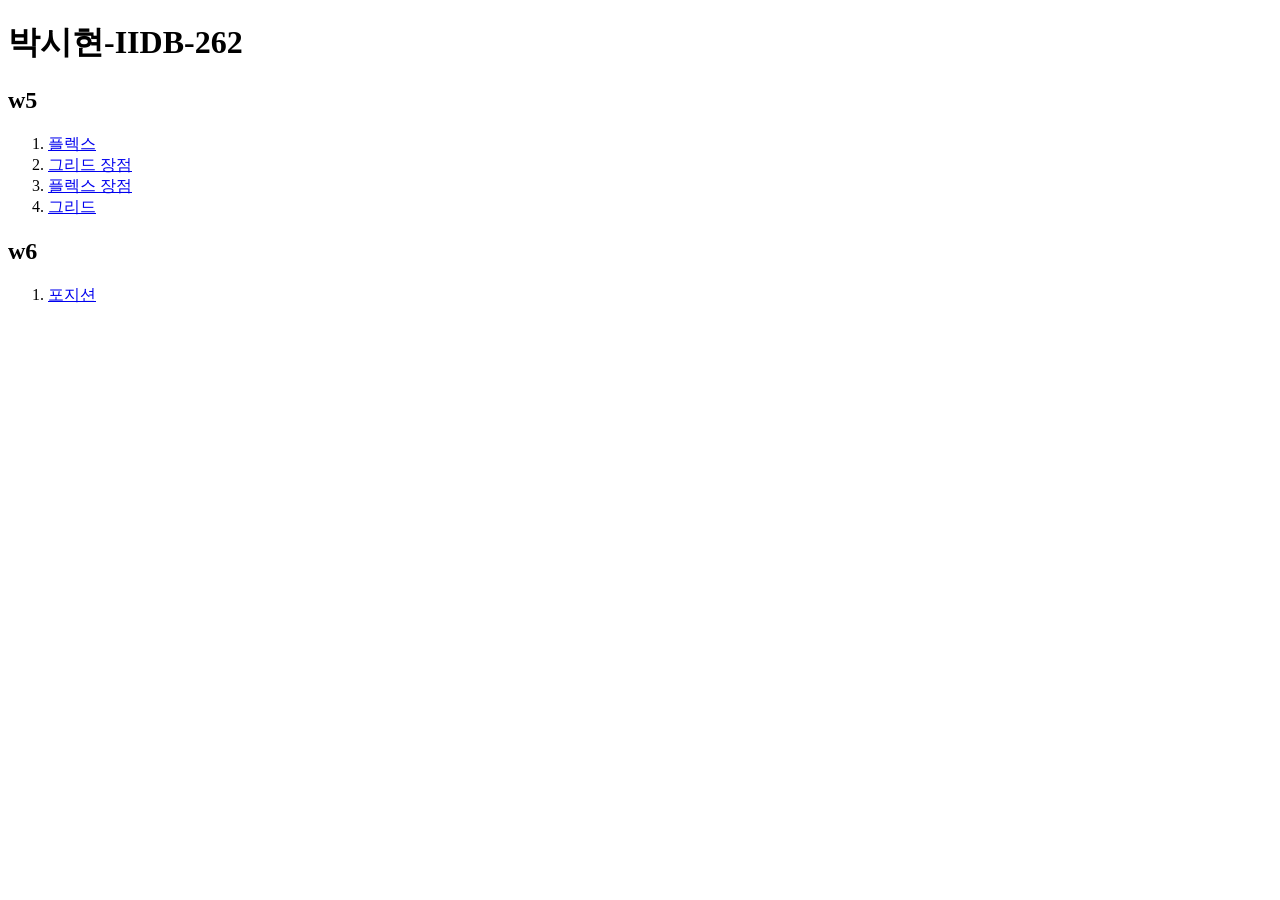
==== index.html @ 02119157 "정보인터랙션 수업" ====
<!doctype html>
<html lang="ko">
  <head>
    <meta charset="UTF-8" />
    <meta name="viewport" content="width=device-width, initial-scale=1.0" />
    <title>박시현-IIDB-262</title>
  </head>
  <body>
    <h1>박시현-IIDB-262</h1>
    <h2>w5</h2>
    <ol>
      <li>
        <a href="./src/w5/code1/index.html">플렉스</a>
      </li>
      <li>
        <a href="./src/w5/code2/index.html">그리드 장점</a>
      </li>
      <li>
        <a href="./src/w5/code3/index.html">플렉스 장점</a>
      </li>
      <li>
        <a href="./src/w5/code4/index.html">그리드</a>
      </li>
    </ol>
    <h2>w6</h2>
    <ol>
      <li>
        <a href="./src/w6/code1/index.html">포지션</a>
      </li>
    </ol>
  </body>
</html>
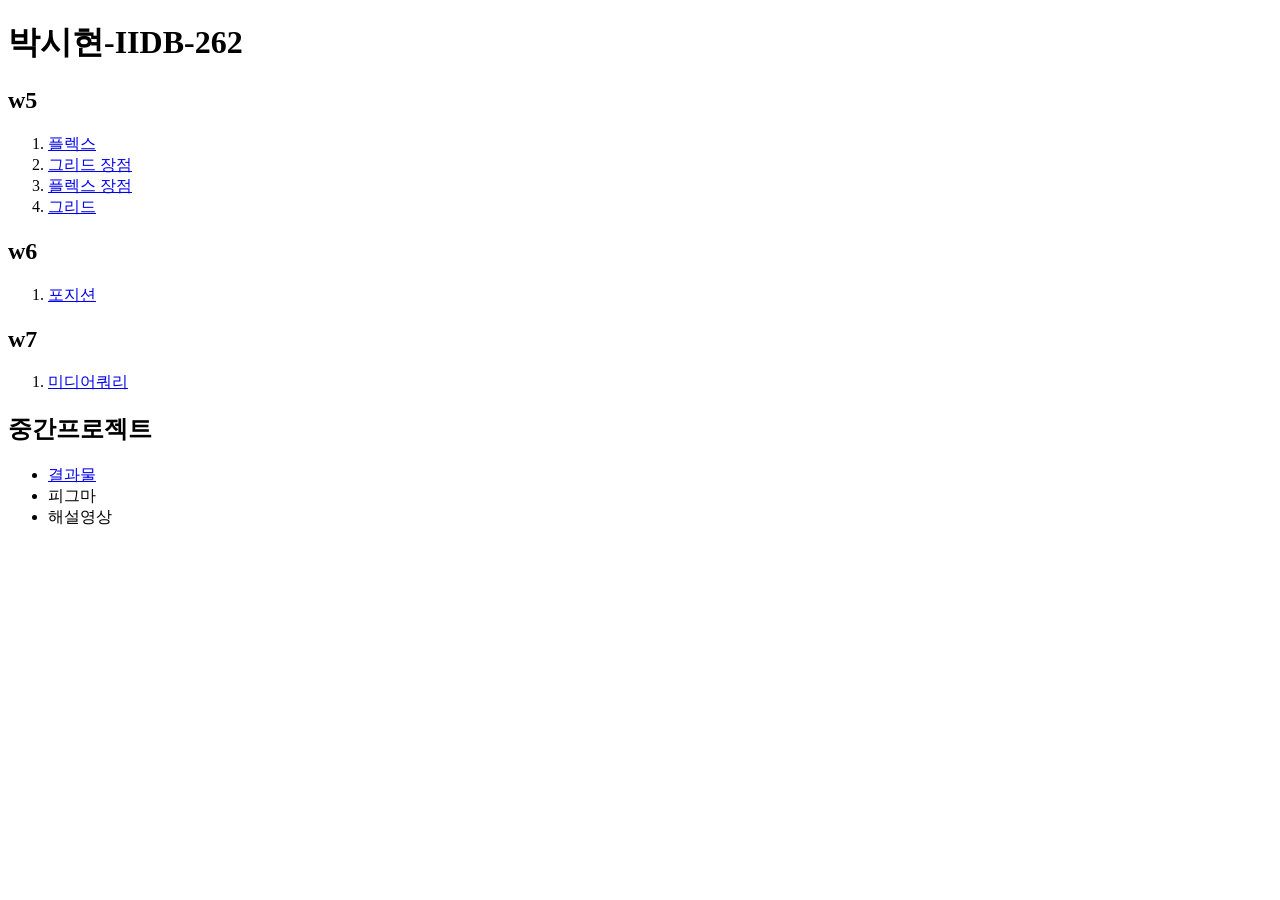
==== commit 59f33c52: "Add week 7 content and mid-project links to index.html; create .gitignore and settings.json files" ====
--- a/index.html
+++ b/index.html
@@ -28,5 +28,17 @@
         <a href="./src/w6/code1/index.html">포지션</a>
       </li>
     </ol>
+    <h2>w7</h2>
+    <ol>
+      <li>
+        <a href="./src/w7/code1/index.html">미디어쿼리</a>
+      </li>
+    </ol>
+    <h2>중간프로젝트</h2>
+    <ul>
+      <li><a href="./src/mid/index.html">결과물</a></li>
+      <li>피그마</li>
+      <li>해설영상</li>
+    </ul>
   </body>
 </html>
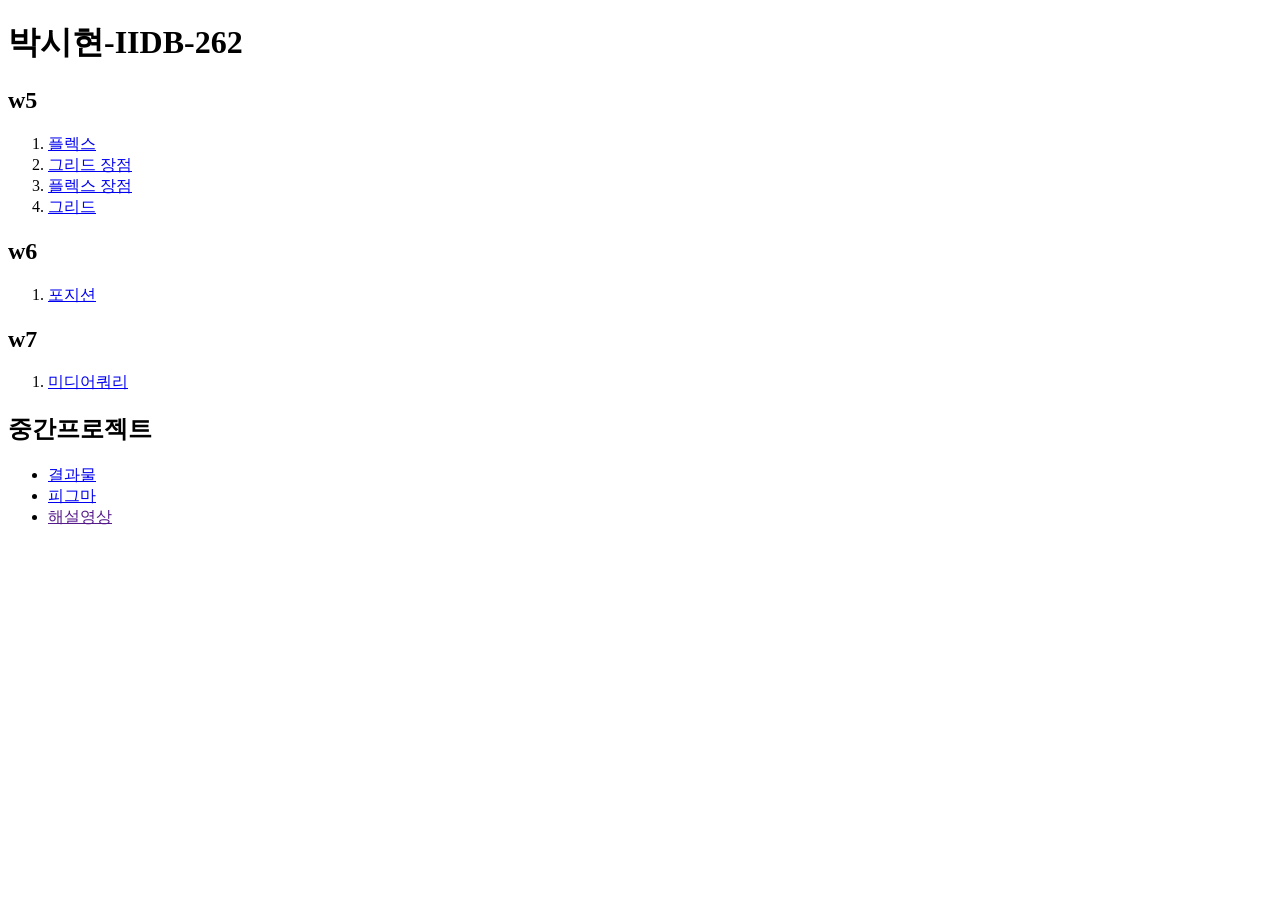
==== commit 2357b38d: "making" ====
--- a/index.html
+++ b/index.html
@@ -37,8 +37,13 @@
     <h2>중간프로젝트</h2>
     <ul>
       <li><a href="./src/mid/index.html">결과물</a></li>
-      <li>피그마</li>
-      <li>해설영상</li>
+      <li>
+        <a
+          href="https://www.figma.com/design/ODWlAp4oT8xY3XxxLWX8gp/%EC%A0%95%EB%B3%B4%EC%A4%91%EA%B0%84%EA%B3%BC%EC%A0%9C?node-id=0-1&t=dIyHZPtLGkKGGuVq-1"
+          >피그마</a
+        >
+      </li>
+      <li><a href="">해설영상</a></li>
     </ul>
   </body>
 </html>
